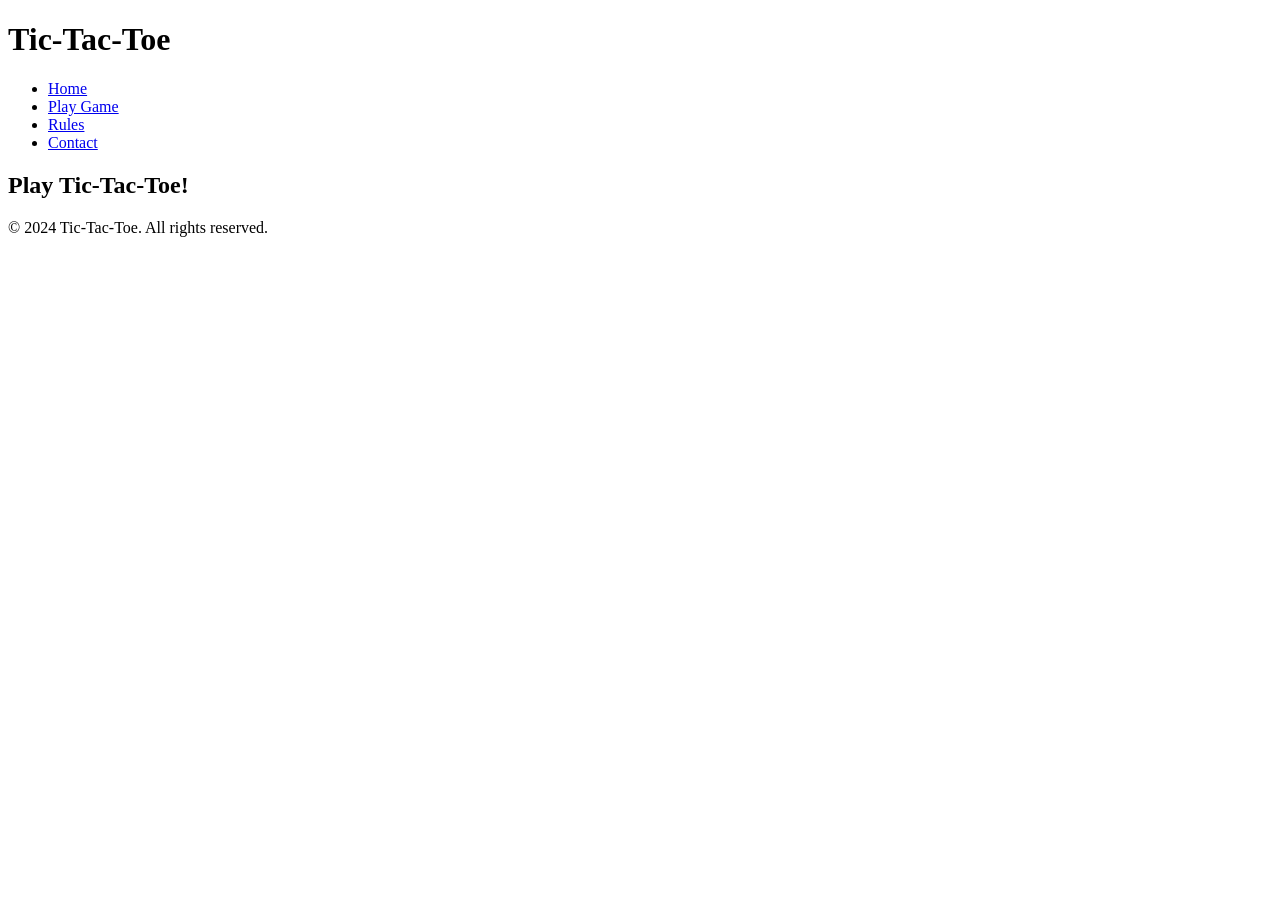
==== game.html @ 621e77c1 "Primera version" ====
<!DOCTYPE html>
<html lang="en">
<head>
    <meta charset="UTF-8">
    <meta name="viewport" content="width=device-width, initial-scale=1.0">
    <title>Tic-Tac-Toe Game</title>
    <link rel="stylesheet" href="styles.css">
</head>
<body>
    <header>
        <h1>Tic-Tac-Toe</h1>
        <nav>
            <ul>
                <li><a href="index.html">Home</a></li>
                <li><a href="game.html">Play Game</a></li>
                <li><a href="rules.html">Rules</a></li>
                <li><a href="contact.html">Contact</a></li>
            </ul>
        </nav>
    </header>
    <main>
        <section>
            <h2>Play Tic-Tac-Toe!</h2>
            <div id="game-board">
                <!-- Game board will be generated by JavaScript -->
            </div>
        </section>
    </main>
    <footer>
        <p>&copy; 2024 Tic-Tac-Toe. All rights reserved.</p>
    </footer>
    <script src="script.js"></script>
</body>
</html>
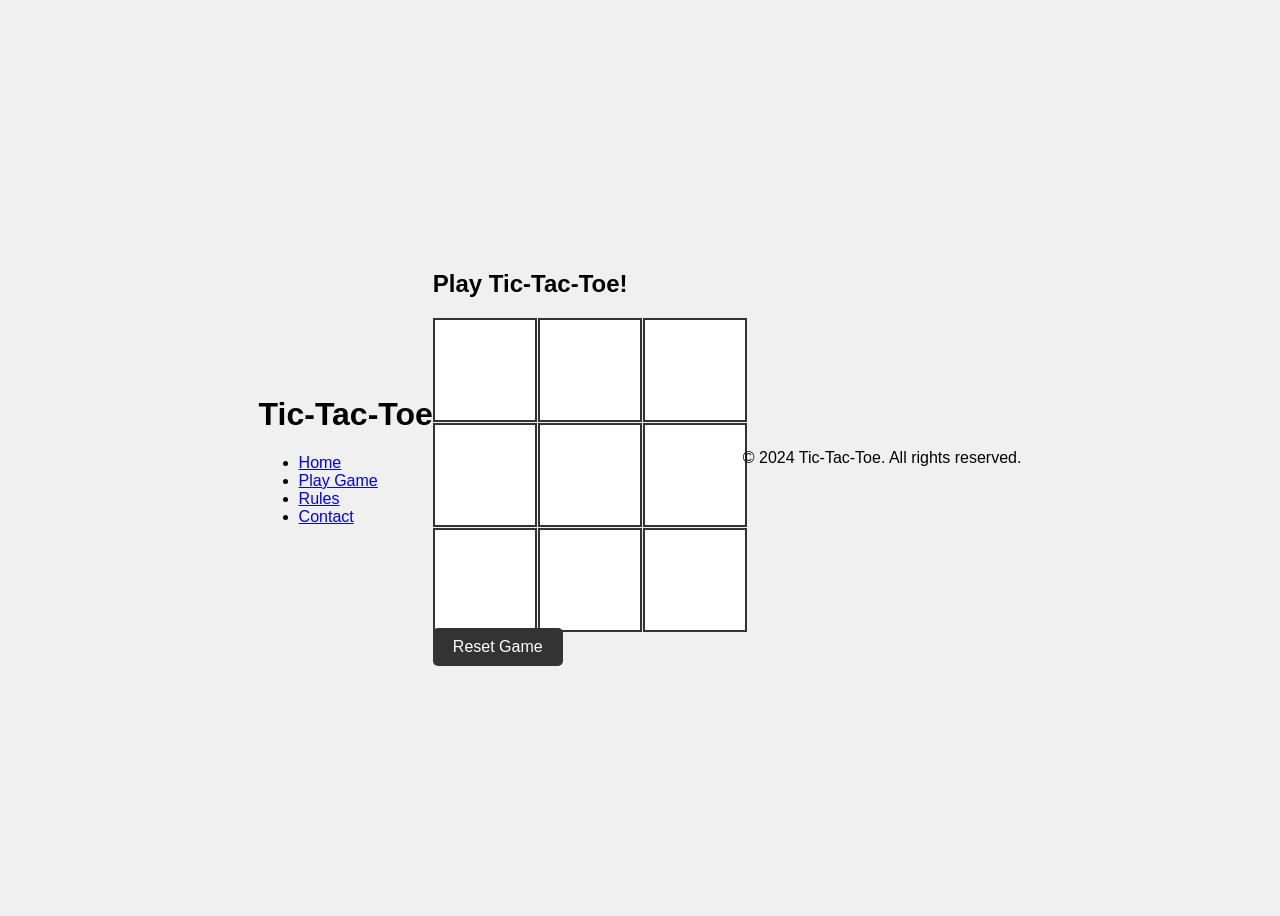
==== commit 88745451: "Verion buena" ====
--- a/game.html
+++ b/game.html
@@ -21,9 +21,21 @@
     <main>
         <section>
             <h2>Play Tic-Tac-Toe!</h2>
-            <div id="game-board">
-                <!-- Game board will be generated by JavaScript -->
+            <div id="game-container">
+                <div id="game-board">
+                    <div class="cell" id="cell-0"></div>
+                    <div class="cell" id="cell-1"></div>
+                    <div class="cell" id="cell-2"></div>
+                    <div class="cell" id="cell-3"></div>
+                    <div class="cell" id="cell-4"></div>
+                    <div class="cell" id="cell-5"></div>
+                    <div class="cell" id="cell-6"></div>
+                    <div class="cell" id="cell-7"></div>
+                    <div class="cell" id="cell-8"></div>
+                </div>
             </div>
+        <button id="reset-button">Reset Game</button>
+        <div id="result"></div>
         </section>
     </main>
     <footer>
--- a/styles.css
+++ b/styles.css
@@ -0,0 +1,59 @@
+body {
+    display: flex;
+    justify-content: center;
+    align-items: center;
+    height: 100vh;
+    background-color: #f0f0f0;
+    font-family: Arial, Helvetica, sans-serif;
+}
+
+#game-container {
+    display: flex;
+    flex-direction: column;
+    align-items: center;
+    gap: 20px;
+}
+
+#game-board {
+    display: grid;
+    grid-template-columns: repeat(3, 100px);
+    grid-template-rows: repeat(3, 100px);
+    gap: 5px;
+}
+
+.cell {
+    width: 100px;
+    height: 100px;
+    background-color: #fff;
+    border: 2px solid #333;
+    display: flex;
+    justify-content: center;
+    align-items: center;
+    font-size: 3rem;
+    cursor: pointer;
+    transition: background-color 0.2s, transform 0.1s;
+}
+
+.cell:hover {
+    background-color: #e0e0e0;
+    transform: scale(1.05);
+}
+
+#reset-button {
+    padding: 10px 20px;
+    font-size: 1rem;
+    cursor: pointer;
+    border: none;
+    background-color: #333;
+    color: #fff;
+    border-radius: 5px;
+}
+
+#reset-button:hover {
+    background-color: #555;
+}
+
+#result {
+    font-size: 1.2rem;
+    font-weight: bold;
+}
